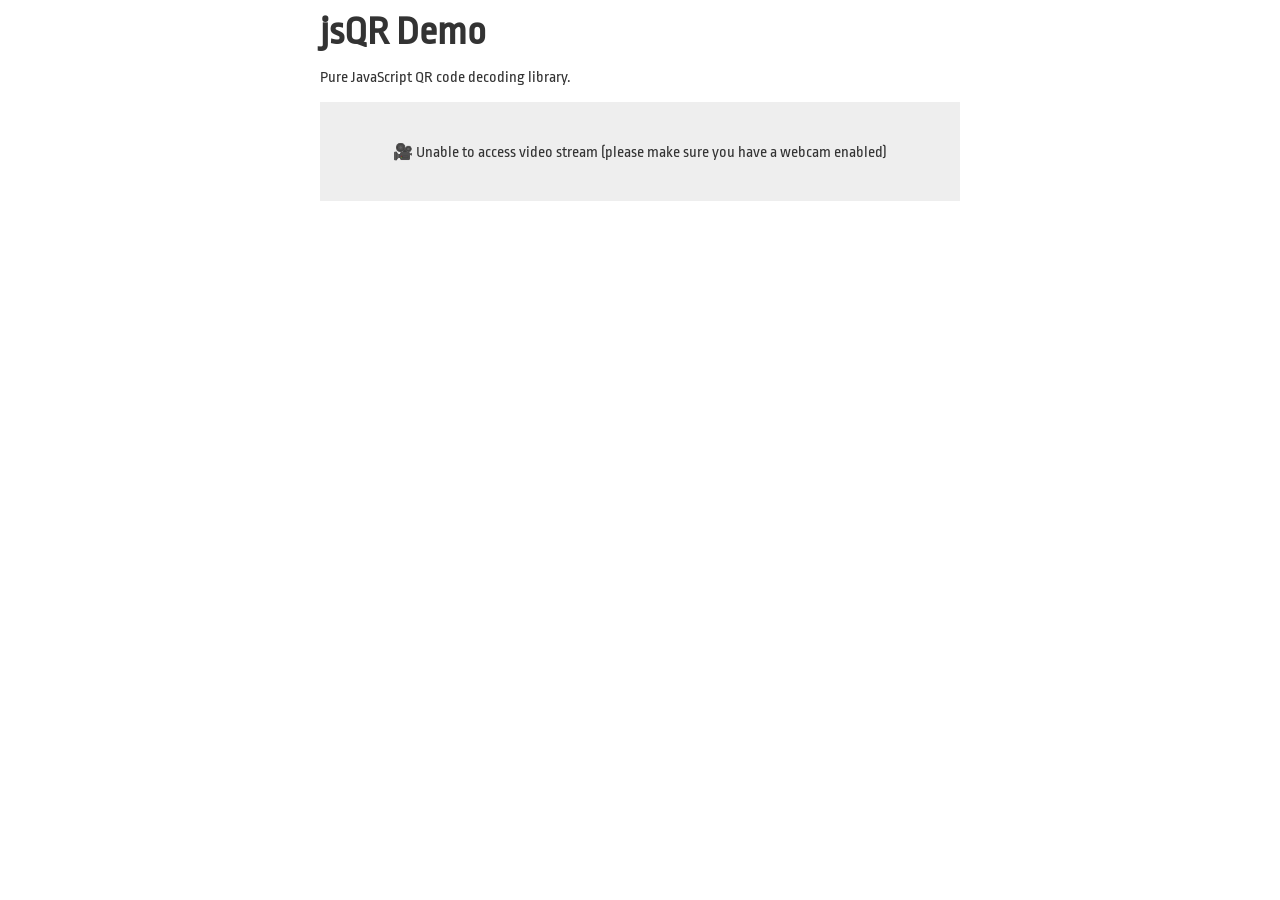
==== docs/index.html @ 5fd155ed "qr test" ====
<html>
<head>
    <meta charset="utf-8">
    <title>jsQR Demo</title>
    <script src="./jsQR.js"></script>
    <link href="https://fonts.googleapis.com/css?family=Ropa+Sans" rel="stylesheet">
    <style>
        body {
            font-family: 'Ropa Sans', sans-serif;
            color: #333;
            max-width: 640px;
            margin: 0 auto;
            position: relative;
        }

        #githubLink {
            position: absolute;
            right: 0;
            top: 12px;
            color: #2D99FF;
        }

        h1 {
            margin: 10px 0;
            font-size: 40px;
        }

        #loadingMessage {
            text-align: center;
            padding: 40px;
            background-color: #eee;
        }

        #canvas {
            width: 100%;
        }

        #output {
            margin-top: 20px;
            background: #eee;
            padding: 10px;
            padding-bottom: 0;
        }

        #output div {
            padding-bottom: 10px;
            word-wrap: break-word;
        }

        #noQRFound {
            text-align: center;
        }
    </style>
</head>
<body>
<h1>jsQR Demo</h1>
<!--  <a id="githubLink" href="https://github.com/cozmo/jsQR">View documentation on Github</a>-->
<p>Pure JavaScript QR code decoding library.</p>
<div id="loadingMessage">🎥 Unable to access video stream (please make sure you have a webcam enabled)</div>
<canvas id="canvas" hidden></canvas>
<div id="output" hidden>
    <div id="outputMessage">No QR code detected.</div>
    <div hidden><b>Data:</b> <span id="outputData"></span></div>
</div>
<script>
    var video = document.createElement("video");
    var canvasElement = document.getElementById("canvas");
    var canvas = canvasElement.getContext("2d");
    var loadingMessage = document.getElementById("loadingMessage");
    var outputContainer = document.getElementById("output");
    var outputMessage = document.getElementById("outputMessage");
    var outputData = document.getElementById("outputData");

    function drawLine(begin, end, color) {
        canvas.beginPath();
        canvas.moveTo(begin.x, begin.y);
        canvas.lineTo(end.x, end.y);
        canvas.lineWidth = 4;
        canvas.strokeStyle = color;
        canvas.stroke();
    }

    // Use facingMode: environment to attemt to get the front camera on phones
    navigator.mediaDevices.getUserMedia({video: {facingMode: "environment"}}).then(function (stream) {
        video.srcObject = stream;
        video.setAttribute("playsinline", true); // required to tell iOS safari we don't want fullscreen
        video.play();
        requestAnimationFrame(tick);
    });

    function tick() {
        loadingMessage.innerText = "⌛ Loading video..."
        if (video.readyState === video.HAVE_ENOUGH_DATA) {
            loadingMessage.hidden = true;
            canvasElement.hidden = false;
            outputContainer.hidden = false;

            canvasElement.height = video.videoHeight;
            canvasElement.width = video.videoWidth;
            canvas.drawImage(video, 0, 0, canvasElement.width, canvasElement.height);
            var imageData = canvas.getImageData(0, 0, canvasElement.width, canvasElement.height);
            var code = jsQR(imageData.data, imageData.width, imageData.height, {
                inversionAttempts: "dontInvert",
            });
            if (code) {
                drawLine(code.location.topLeftCorner, code.location.topRightCorner, "#FF3B58");
                drawLine(code.location.topRightCorner, code.location.bottomRightCorner, "#FF3B58");
                drawLine(code.location.bottomRightCorner, code.location.bottomLeftCorner, "#FF3B58");
                drawLine(code.location.bottomLeftCorner, code.location.topLeftCorner, "#FF3B58");
                outputMessage.hidden = true;
                outputData.parentElement.hidden = false;
                outputData.innerText = code.data;
            } else {
                outputMessage.hidden = false;
                outputData.parentElement.hidden = true;
            }
        }
        requestAnimationFrame(tick);
    }
</script>
</body>
</html>
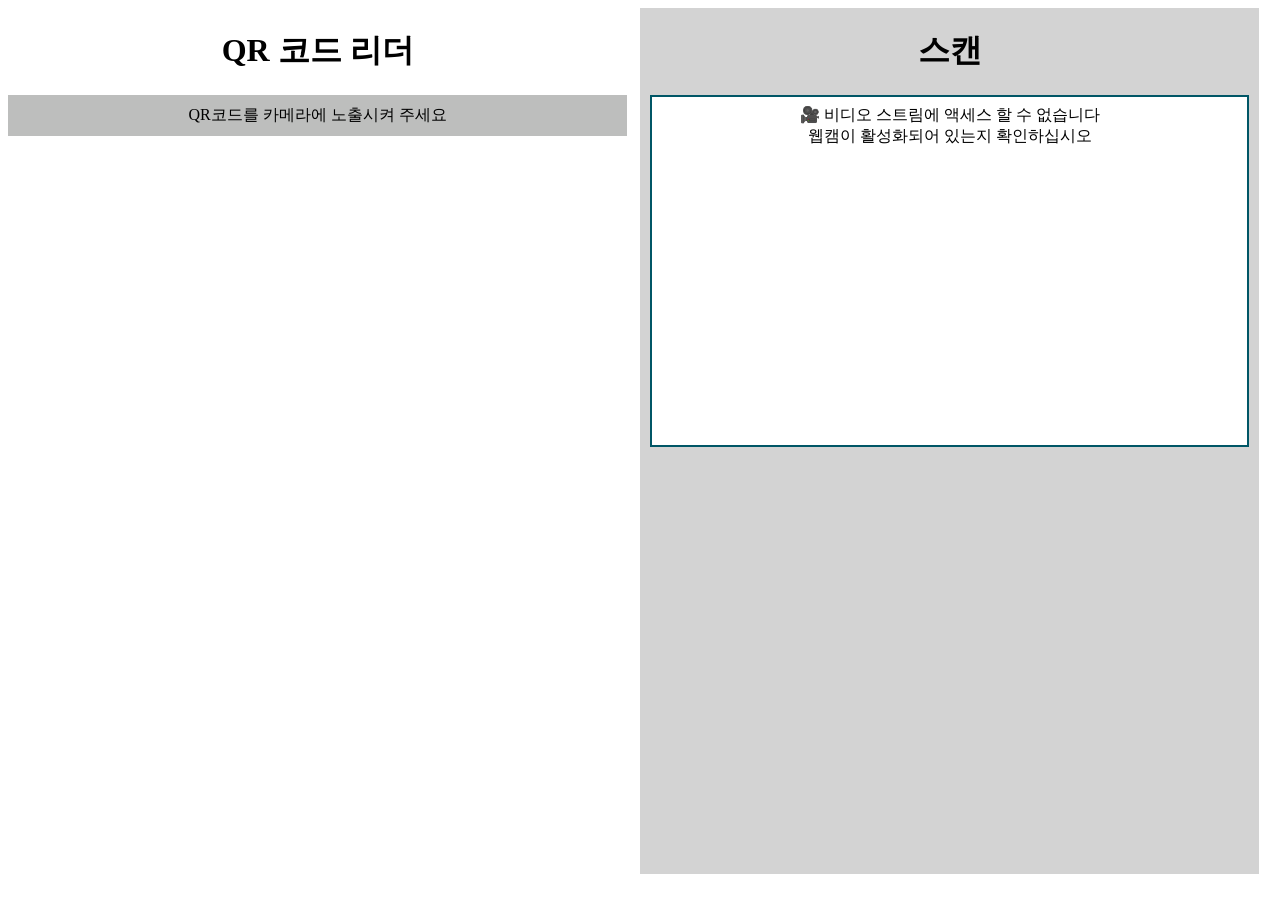
==== commit df723998: "Update index.html" ====
--- a/docs/index.html
+++ b/docs/index.html
@@ -1,122 +1,169 @@
 <html>
 <head>
-    <meta charset="utf-8">
-    <title>jsQR Demo</title>
-    <script src="./jsQR.js"></script>
-    <link href="https://fonts.googleapis.com/css?family=Ropa+Sans" rel="stylesheet">
-    <style>
-        body {
-            font-family: 'Ropa Sans', sans-serif;
-            color: #333;
-            max-width: 640px;
-            margin: 0 auto;
-            position: relative;
+    <meta charSet="utf-8">
+    <title>jsQR 테스트</title>
+    <script type="text/javascript" src="./jsQR.js"></script>
+
+    <style type="text/css">
+        main {
+            width: 100%;
+            height: 100%;
+            text-align: center;
         }
 
-        #githubLink {
-            position: absolute;
-            right: 0;
-            top: 12px;
-            color: #2D99FF;
+        main > div {
+            float: left;
+            width: 1%;
+            height: 98%;
         }
 
-        h1 {
-            margin: 10px 0;
-            font-size: 40px;
+        main > div:first-child {
+            width: 49%;
         }
 
-        #loadingMessage {
-            text-align: center;
-            padding: 40px;
-            background-color: #eee;
+        main > div:last-child {
+            background-color: #D3D3D3;
+            width: 49%;
         }
 
-        #canvas {
+        div#output {
+            background-color: #BDBEBD;
+            padding-left: 10px;
+            padding-right: 10px;
+            padding-top: 10px;
+            padding-bottom: 10px;
+        }
+
+        div#frame {
+            border: 2px solid #005666;
+            background-color: #FFFFFF;
+            margin-left: 10px;
+            margin-right: 10px;
+            padding-left: 8px;
+            padding-right: 8px;
+            padding-top: 8px;
+            padding-bottom: 8px;
+        }
+
+        div#outputLayer {
+            text-align: left;
+        }
+
+        canvas {
             width: 100%;
         }
 
-        #output {
-            margin-top: 20px;
-            background: #eee;
-            padding: 10px;
-            padding-bottom: 0;
+    </style>
+
+</head>
+
+<body>
+
+<main>
+
+    <div id="test">
+        <h1>QR 코드 리더</h1>
+
+        <div id="output">
+            <div id="outputMessage">
+                QR코드를 카메라에 노출시켜 주세요
+            </div>
+            <div id="outputLayer" hidden>
+                <span id="outputData"></span>
+            </div>
+        </div>
+    </div>
+
+    <div>&nbsp;</div>
+
+    <div>
+        <h1>스캔</h1>
+        <div id="frame">
+            <div id="loadingMessage">
+                🎥 비디오 스트림에 액세스 할 수 없습니다<br/>웹캠이 활성화되어 있는지 확인하십시오
+            </div>
+            <canvas id="canvas"></canvas>
+        </div>
+
+    </div>
+</main>
+
+</body>
+
+</html>
+
+<script type="text/javascript">
+
+    document.addEventListener("DOMContentLoaded", function () {
+        var video = document.createElement("video");
+        var canvasElement = document.getElementById("canvas");
+        var canvas = canvasElement.getContext("2d");
+        var loadingMessage = document.getElementById("loadingMessage");
+        var outputContainer = document.getElementById("output");
+        var outputMessage = document.getElementById("outputMessage");
+        var outputData = document.getElementById("outputData");
+
+        function drawLine(begin, end, color) {
+            canvas.beginPath();
+            canvas.moveTo(begin.x, begin.y);
+            canvas.lineTo(end.x, end.y);
+            canvas.lineWidth = 4;
+            canvas.strokeStyle = color;
+            canvas.stroke();
         }
 
-        #output div {
-            padding-bottom: 10px;
-            word-wrap: break-word;
+        // 카메라 사용시
+        navigator.mediaDevices.getUserMedia({video: {facingMode: "environment"}}).then(function (stream) {
+            video.srcObject = stream;
+            video.setAttribute("playsinline", true);      // iOS 사용시 전체 화면을 사용하지 않음을 전달
+            video.play();
+            requestAnimationFrame(tick);
+        });
+
+
+        function tick() {
+            loadingMessage.innerText = "⌛ 스캔 기능을 활성화 중입니다."
+
+            if (video.readyState === video.HAVE_ENOUGH_DATA) {
+                loadingMessage.hidden = true;
+                canvasElement.hidden = false;
+                outputContainer.hidden = false;
+
+                // 읽어들이는 비디오 화면의 크기
+                canvasElement.height = video.videoHeight;
+                canvasElement.width = video.videoWidth;
+                canvas.drawImage(video, 0, 0, canvasElement.width, canvasElement.height);
+
+                var imageData = canvas.getImageData(0, 0, canvasElement.width, canvasElement.height);
+                var code = jsQR(imageData.data, imageData.width, imageData.height, {
+                    inversionAttempts: "dontInvert",
+                });
+
+                // QR코드 인식에 성공한 경우
+                if (code) {
+                    // 인식한 QR코드의 영역을 감싸는 사용자에게 보여지는 테두리 생성
+                    drawLine(code.location.topLeftCorner, code.location.topRightCorner, "#FF0000");
+                    drawLine(code.location.topRightCorner, code.location.bottomRightCorner, "#FF0000");
+                    drawLine(code.location.bottomRightCorner, code.location.bottomLeftCorner, "#FF0000");
+                    drawLine(code.location.bottomLeftCorner, code.location.topLeftCorner, "#FF0000");
+
+                    outputMessage.hidden = true;
+                    outputData.parentElement.hidden = false;
+
+                    // QR코드 메시지 출력
+                    outputData.innerHTML = code.data;
+
+                    // return을 써서 함수를 빠져나가면 QR코드 프로그램이 종료된다.
+                    return;
+                }
+
+                // QR코드 인식에 실패한 경우
+                else {
+                    outputMessage.hidden = false;
+                    outputData.parentElement.hidden = true;
+                }
+            }
+            requestAnimationFrame(tick);
         }
-
-        #noQRFound {
-            text-align: center;
-        }
-    </style>
-</head>
-<body>
-<h1>jsQR Demo</h1>
-<!--  <a id="githubLink" href="https://github.com/cozmo/jsQR">View documentation on Github</a>-->
-<p>Pure JavaScript QR code decoding library.</p>
-<div id="loadingMessage">🎥 Unable to access video stream (please make sure you have a webcam enabled)</div>
-<canvas id="canvas" hidden></canvas>
-<div id="output" hidden>
-    <div id="outputMessage">No QR code detected.</div>
-    <div hidden><b>Data:</b> <span id="outputData"></span></div>
-</div>
-<script>
-    var video = document.createElement("video");
-    var canvasElement = document.getElementById("canvas");
-    var canvas = canvasElement.getContext("2d");
-    var loadingMessage = document.getElementById("loadingMessage");
-    var outputContainer = document.getElementById("output");
-    var outputMessage = document.getElementById("outputMessage");
-    var outputData = document.getElementById("outputData");
-
-    function drawLine(begin, end, color) {
-        canvas.beginPath();
-        canvas.moveTo(begin.x, begin.y);
-        canvas.lineTo(end.x, end.y);
-        canvas.lineWidth = 4;
-        canvas.strokeStyle = color;
-        canvas.stroke();
-    }
-
-    // Use facingMode: environment to attemt to get the front camera on phones
-    navigator.mediaDevices.getUserMedia({video: {facingMode: "environment"}}).then(function (stream) {
-        video.srcObject = stream;
-        video.setAttribute("playsinline", true); // required to tell iOS safari we don't want fullscreen
-        video.play();
-        requestAnimationFrame(tick);
     });
-
-    function tick() {
-        loadingMessage.innerText = "⌛ Loading video..."
-        if (video.readyState === video.HAVE_ENOUGH_DATA) {
-            loadingMessage.hidden = true;
-            canvasElement.hidden = false;
-            outputContainer.hidden = false;
-
-            canvasElement.height = video.videoHeight;
-            canvasElement.width = video.videoWidth;
-            canvas.drawImage(video, 0, 0, canvasElement.width, canvasElement.height);
-            var imageData = canvas.getImageData(0, 0, canvasElement.width, canvasElement.height);
-            var code = jsQR(imageData.data, imageData.width, imageData.height, {
-                inversionAttempts: "dontInvert",
-            });
-            if (code) {
-                drawLine(code.location.topLeftCorner, code.location.topRightCorner, "#FF3B58");
-                drawLine(code.location.topRightCorner, code.location.bottomRightCorner, "#FF3B58");
-                drawLine(code.location.bottomRightCorner, code.location.bottomLeftCorner, "#FF3B58");
-                drawLine(code.location.bottomLeftCorner, code.location.topLeftCorner, "#FF3B58");
-                outputMessage.hidden = true;
-                outputData.parentElement.hidden = false;
-                outputData.innerText = code.data;
-            } else {
-                outputMessage.hidden = false;
-                outputData.parentElement.hidden = true;
-            }
-        }
-        requestAnimationFrame(tick);
-    }
 </script>
-</body>
-</html>
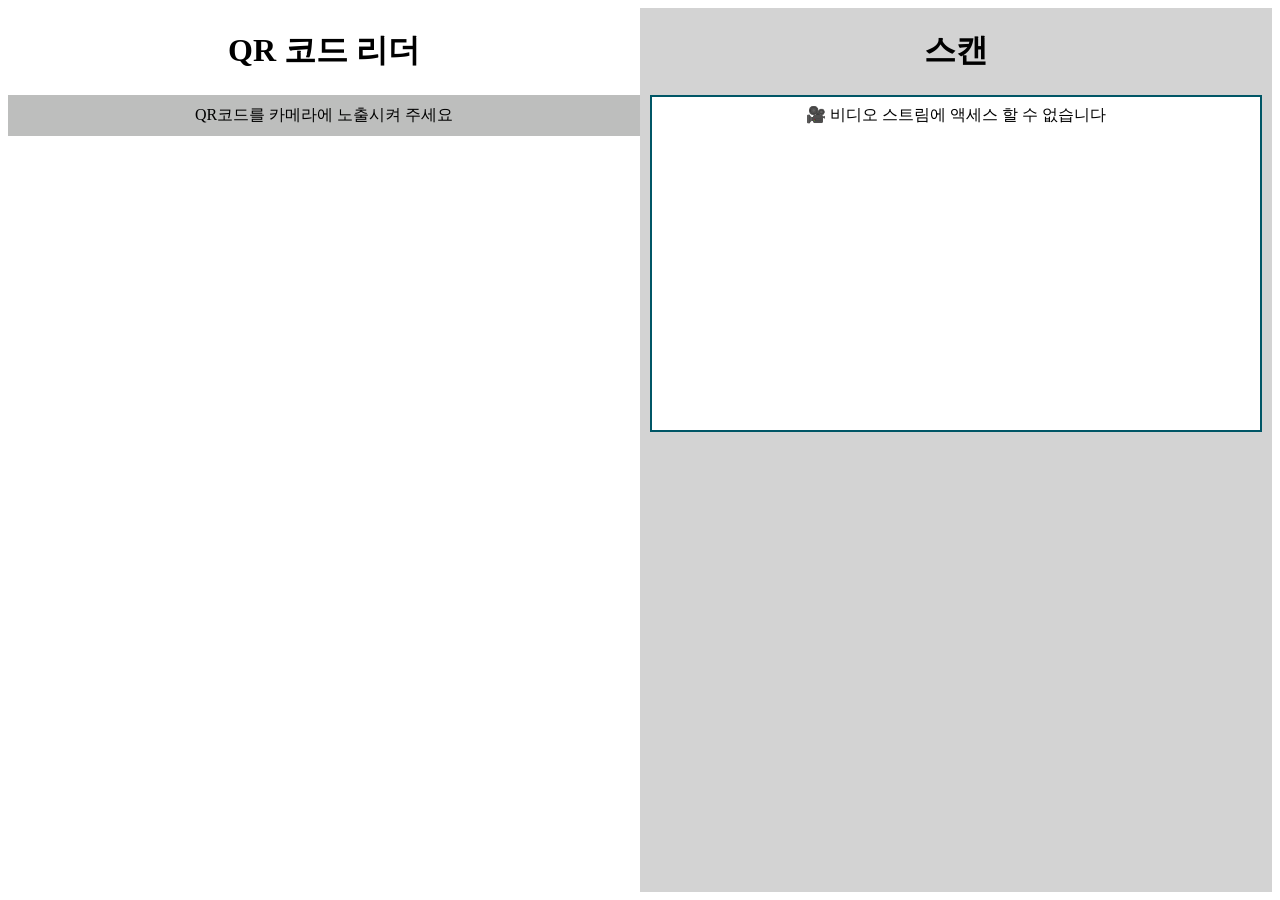
==== commit 362c8b1b: "qr code test" ====
--- a/docs/index.html
+++ b/docs/index.html
@@ -3,64 +3,12 @@
     <meta charSet="utf-8">
     <title>jsQR 테스트</title>
     <script type="text/javascript" src="./jsQR.js"></script>
-
-    <style type="text/css">
-        main {
-            width: 100%;
-            height: 100%;
-            text-align: center;
-        }
-
-        main > div {
-            float: left;
-            width: 1%;
-            height: 98%;
-        }
-
-        main > div:first-child {
-            width: 49%;
-        }
-
-        main > div:last-child {
-            background-color: #D3D3D3;
-            width: 49%;
-        }
-
-        div#output {
-            background-color: #BDBEBD;
-            padding-left: 10px;
-            padding-right: 10px;
-            padding-top: 10px;
-            padding-bottom: 10px;
-        }
-
-        div#frame {
-            border: 2px solid #005666;
-            background-color: #FFFFFF;
-            margin-left: 10px;
-            margin-right: 10px;
-            padding-left: 8px;
-            padding-right: 8px;
-            padding-top: 8px;
-            padding-bottom: 8px;
-        }
-
-        div#outputLayer {
-            text-align: left;
-        }
-
-        canvas {
-            width: 100%;
-        }
-
-    </style>
-
+    <link rel="stylesheet" href="styles.css">
 </head>
 
 <body>
 
 <main>
-
     <div id="test">
         <h1>QR 코드 리더</h1>
 
@@ -74,13 +22,11 @@
         </div>
     </div>
 
-    <div>&nbsp;</div>
-
     <div>
         <h1>스캔</h1>
         <div id="frame">
             <div id="loadingMessage">
-                🎥 비디오 스트림에 액세스 할 수 없습니다<br/>웹캠이 활성화되어 있는지 확인하십시오
+                🎥 비디오 스트림에 액세스 할 수 없습니다
             </div>
             <canvas id="canvas"></canvas>
         </div>
@@ -90,80 +36,6 @@
 
 </body>
 
+<script src="qr-reader.js" defer></script>
 </html>
 
-<script type="text/javascript">
-
-    document.addEventListener("DOMContentLoaded", function () {
-        var video = document.createElement("video");
-        var canvasElement = document.getElementById("canvas");
-        var canvas = canvasElement.getContext("2d");
-        var loadingMessage = document.getElementById("loadingMessage");
-        var outputContainer = document.getElementById("output");
-        var outputMessage = document.getElementById("outputMessage");
-        var outputData = document.getElementById("outputData");
-
-        function drawLine(begin, end, color) {
-            canvas.beginPath();
-            canvas.moveTo(begin.x, begin.y);
-            canvas.lineTo(end.x, end.y);
-            canvas.lineWidth = 4;
-            canvas.strokeStyle = color;
-            canvas.stroke();
-        }
-
-        // 카메라 사용시
-        navigator.mediaDevices.getUserMedia({video: {facingMode: "environment"}}).then(function (stream) {
-            video.srcObject = stream;
-            video.setAttribute("playsinline", true);      // iOS 사용시 전체 화면을 사용하지 않음을 전달
-            video.play();
-            requestAnimationFrame(tick);
-        });
-
-
-        function tick() {
-            loadingMessage.innerText = "⌛ 스캔 기능을 활성화 중입니다."
-
-            if (video.readyState === video.HAVE_ENOUGH_DATA) {
-                loadingMessage.hidden = true;
-                canvasElement.hidden = false;
-                outputContainer.hidden = false;
-
-                // 읽어들이는 비디오 화면의 크기
-                canvasElement.height = video.videoHeight;
-                canvasElement.width = video.videoWidth;
-                canvas.drawImage(video, 0, 0, canvasElement.width, canvasElement.height);
-
-                var imageData = canvas.getImageData(0, 0, canvasElement.width, canvasElement.height);
-                var code = jsQR(imageData.data, imageData.width, imageData.height, {
-                    inversionAttempts: "dontInvert",
-                });
-
-                // QR코드 인식에 성공한 경우
-                if (code) {
-                    // 인식한 QR코드의 영역을 감싸는 사용자에게 보여지는 테두리 생성
-                    drawLine(code.location.topLeftCorner, code.location.topRightCorner, "#FF0000");
-                    drawLine(code.location.topRightCorner, code.location.bottomRightCorner, "#FF0000");
-                    drawLine(code.location.bottomRightCorner, code.location.bottomLeftCorner, "#FF0000");
-                    drawLine(code.location.bottomLeftCorner, code.location.topLeftCorner, "#FF0000");
-
-                    outputMessage.hidden = true;
-                    outputData.parentElement.hidden = false;
-
-                    // QR코드 메시지 출력
-                    outputData.innerHTML = code.data;
-
-                    // return을 써서 함수를 빠져나가면 QR코드 프로그램이 종료된다.
-                    return;
-                }
-
-                // QR코드 인식에 실패한 경우
-                else {
-                    outputMessage.hidden = false;
-                    outputData.parentElement.hidden = true;
-                }
-            }
-            requestAnimationFrame(tick);
-        }
-    });
-</script>
--- a/docs/styles.css
+++ b/docs/styles.css
@@ -0,0 +1,46 @@
+main {
+    width: 100%;
+    height: 100%;
+    text-align: center;
+}
+
+main > div {
+    float: left;
+    height: 100%;
+}
+
+main > div:first-child {
+    width: 50%;
+}
+
+main > div:last-child {
+    background-color: #D3D3D3;
+    width: 50%;
+}
+
+div#output {
+    background-color: #BDBEBD;
+    padding-left: 10px;
+    padding-right: 10px;
+    padding-top: 10px;
+    padding-bottom: 10px;
+}
+
+div#frame {
+    border: 2px solid #005666;
+    background-color: #FFFFFF;
+    margin-left: 10px;
+    margin-right: 10px;
+    padding-left: 8px;
+    padding-right: 8px;
+    padding-top: 8px;
+    padding-bottom: 8px;
+}
+
+div#outputLayer {
+    text-align: left;
+}
+
+canvas {
+    width: 100%;
+}
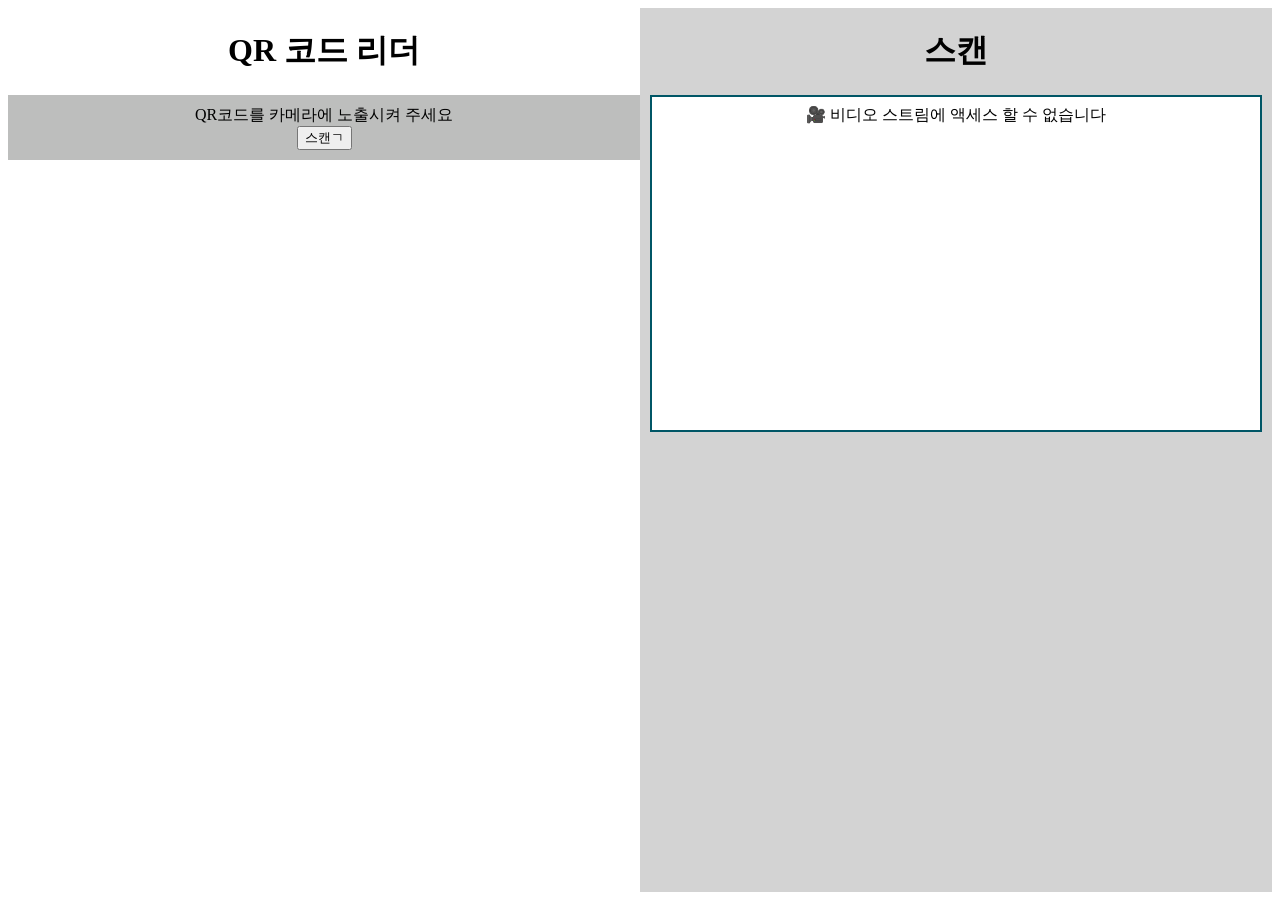
==== commit e0dc854c: "qr code test" ====
--- a/docs/index.html
+++ b/docs/index.html
@@ -16,8 +16,14 @@
             <div id="outputMessage">
                 QR코드를 카메라에 노출시켜 주세요
             </div>
+
+            <button id="scanActiveBtn">
+                스캔ㄱ
+            </button>
+
             <div id="outputLayer" hidden>
                 <span id="outputData"></span>
+                <span id="outputDataLength"></span>
             </div>
         </div>
     </div>
